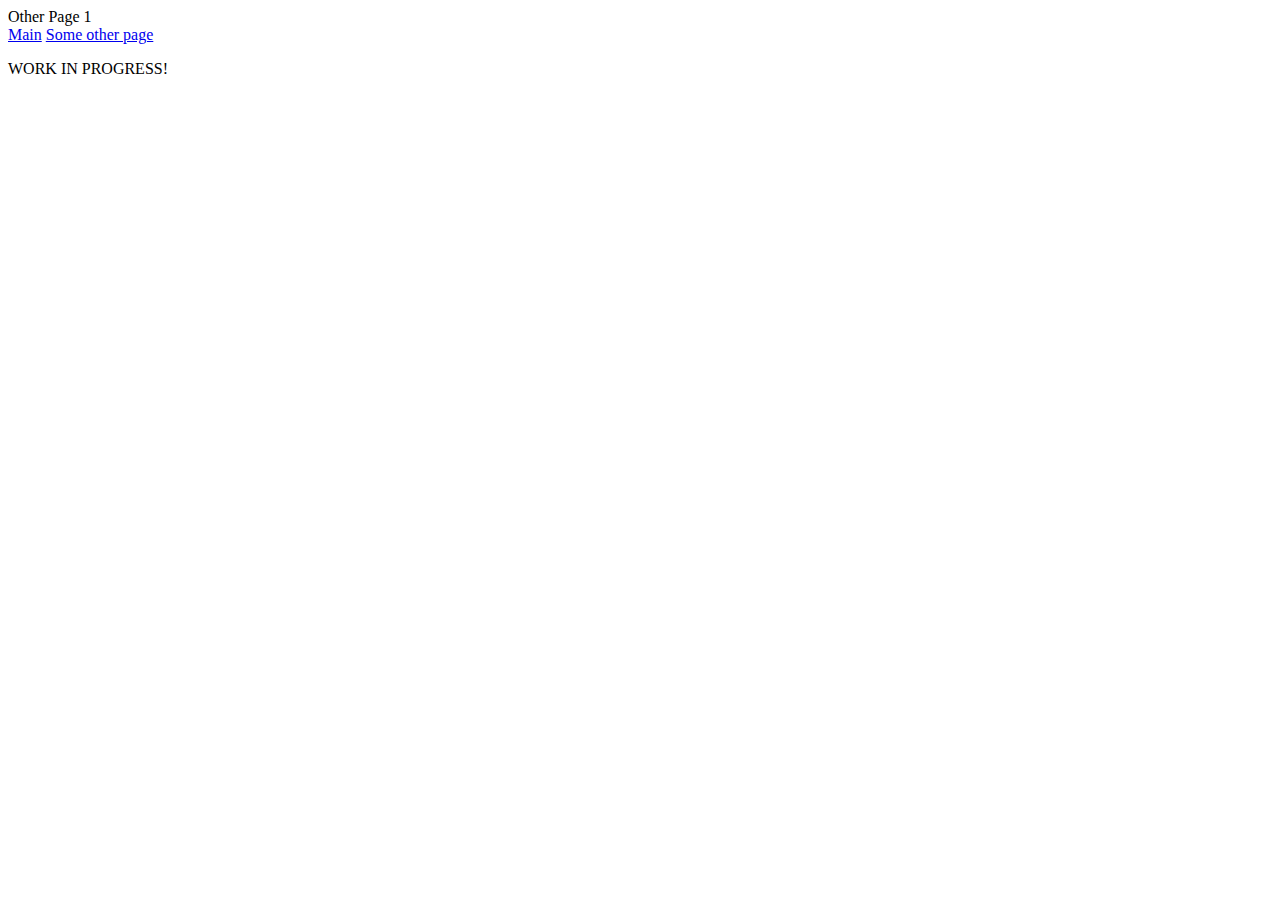
==== otherpage1.html @ 216e61db "first commit" ====
<!DOCTYPE html>
<html>


<head> Other Page 1 </head>

<body>
  <nav>
    <a href="./index.html">Main</a>

    <a href="./otherpage1.html">Some other page</a>
  </nav>
  <P>WORK IN PROGRESS!</p>

</body>


</html>
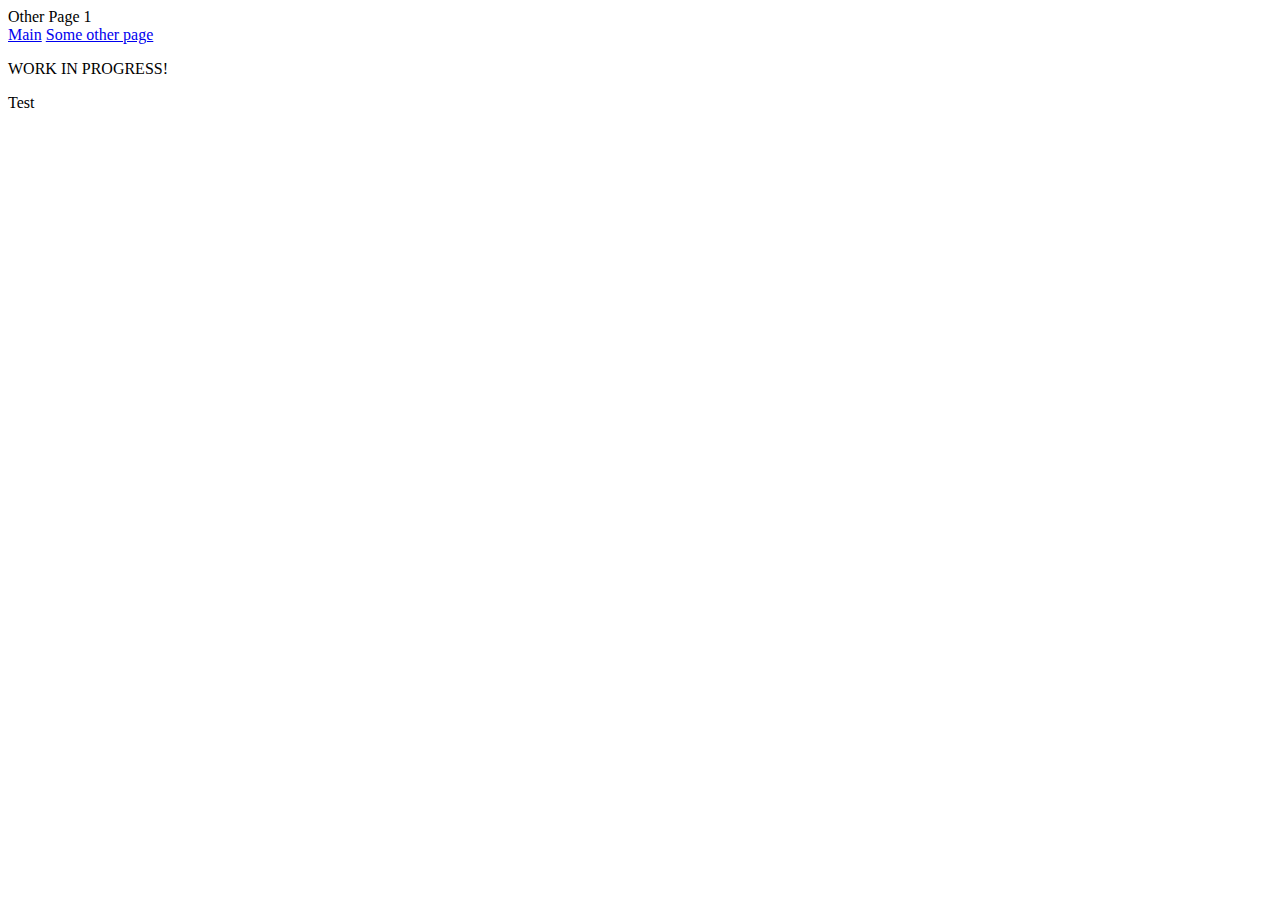
==== commit b255b1c5: "testing" ====
--- a/otherpage1.html
+++ b/otherpage1.html
@@ -11,6 +11,7 @@
     <a href="./otherpage1.html">Some other page</a>
   </nav>
   <P>WORK IN PROGRESS!</p>
+    <p>Test</p>
 
 </body>
 
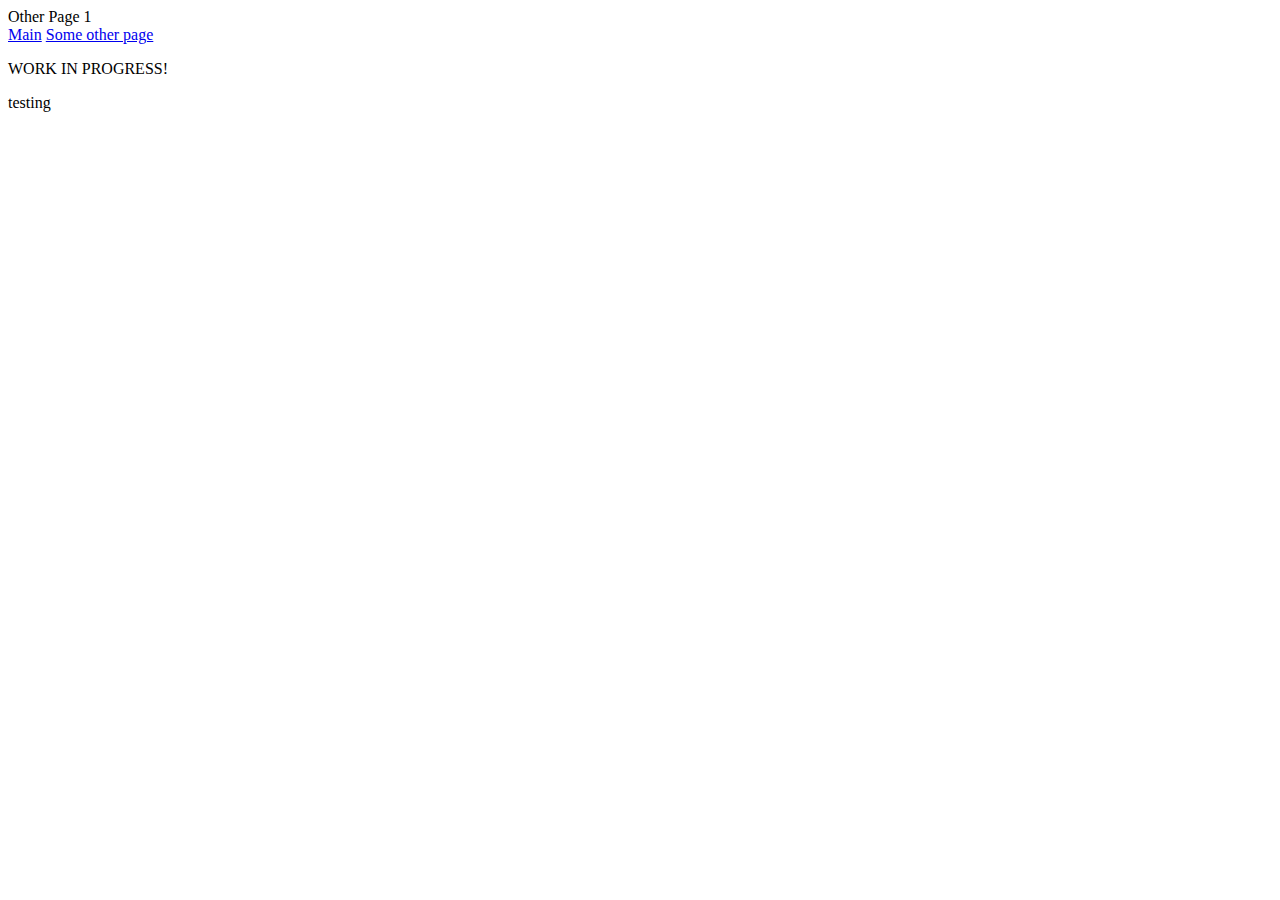
==== commit ed38f2b9: "test push" ====
--- a/otherpage1.html
+++ b/otherpage1.html
@@ -11,8 +11,7 @@
     <a href="./otherpage1.html">Some other page</a>
   </nav>
   <P>WORK IN PROGRESS!</p>
-    <p>Test</p>
-
+    <p>testing</p>
 </body>
 
 
